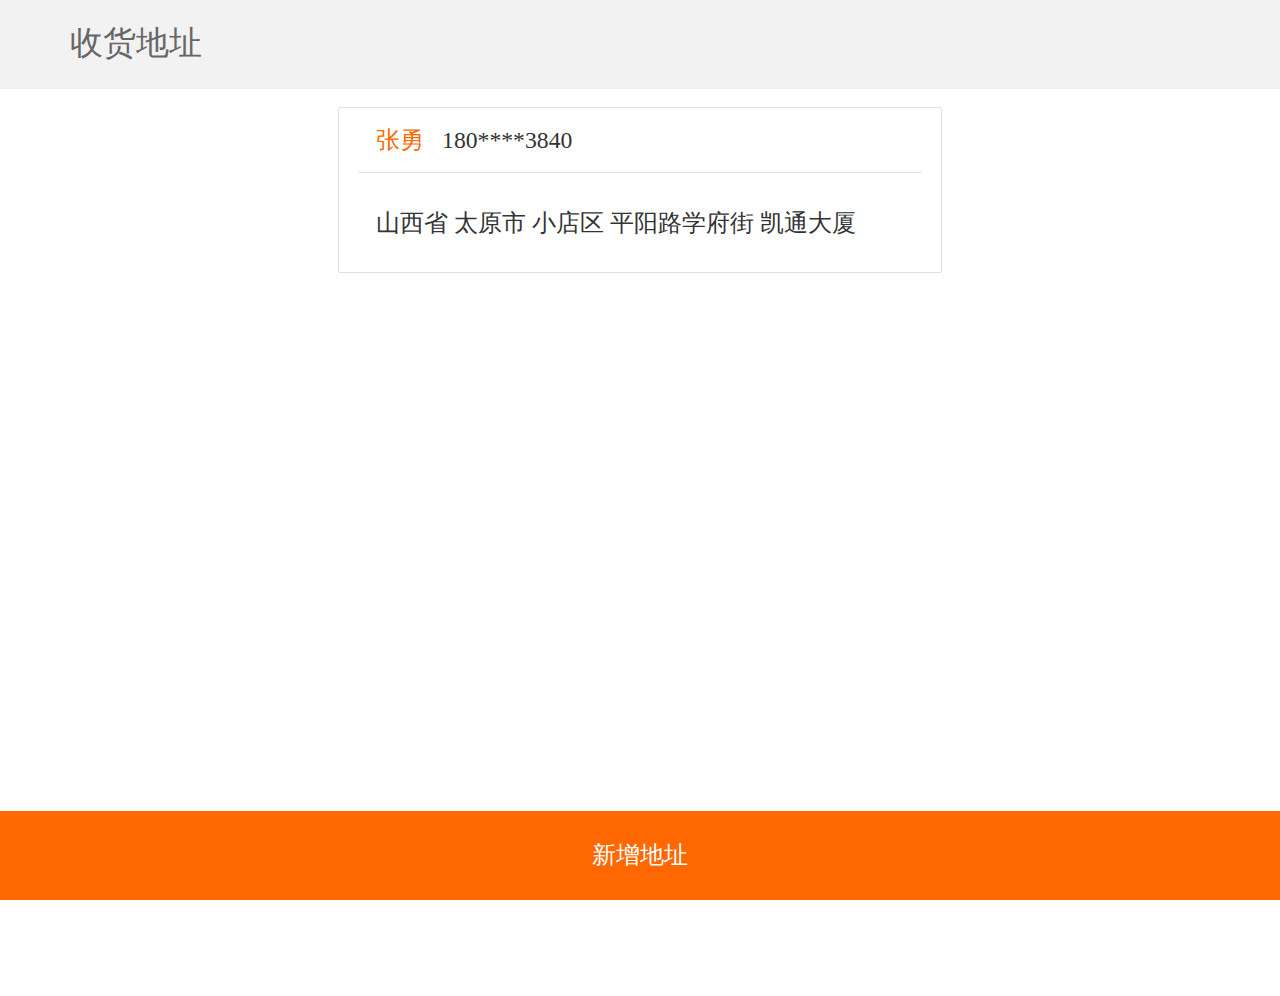
==== address.html @ d422308e "3333" ====
<!DOCTYPE html>
<html>
	<head>
		<meta charset="utf-8">
		<meta name="viewport" content="width=device-width,initial-scale=1.0">
		<link rel="stylesheet" href="css/base.css"/>
		<link rel="stylesheet" href="css/address.css"/>
		<script src="js/rem.js"></script>
		<title>收货地址</title>
	</head>
	<body>
		<div class="root">
		<!-- 头部开始 -->
		<div class="header">
			<a href="gouwuche.html" class="iconfont">&#xe641;</a>
			<span>收货地址</span>
		</div>
		<!-- 头部结束 -->
		<div class="middle-box">
			<div class="top-box">
				<span class="name">张勇</span>
				<span>180****3840</span>
			</div>
			<div class="bottom-box">
				<span>山西省  太原市  小店区  平阳路学府街  凯通大厦</span>
			</div>
		</div>
		<a href="newaddress.html" class="foot">新增地址</a>
		</div>

	</body>
</html>
---- css/base.css ----
*{
	margin: 0;
	padding: 0;
	font-family: "微软雅黑","苹方";
	font-style: normal;
	font-weight: normal;
}
@font-face {
  font-family: 'iconfont';  /* project id 986220 */
  src: url('//at.alicdn.com/t/font_986220_3ghp9dbceq5.eot');
  src: url('//at.alicdn.com/t/font_986220_3ghp9dbceq5.eot?#iefix') format('embedded-opentype'),
  url('//at.alicdn.com/t/font_986220_3ghp9dbceq5.woff') format('woff'),
  url('//at.alicdn.com/t/font_986220_3ghp9dbceq5.ttf') format('truetype'),
  url('//at.alicdn.com/t/font_986220_3ghp9dbceq5.svg#iconfont') format('svg');
}
.iconfont{
	font-family: iconfont;
}
a{
	text-decoration: none;
}
---- css/address.css ----
.root{
	max-width: 640px;
	height: 15rem;
	margin: 0 auto;
}.header{
	width: 100%;
	height: 1.5rem;
	background: #f2f2f2;
	/* align-items: center; */
	padding: 0 0.5rem;
	box-sizing: border-box;
	/* z-index: 300; */
	position: fixed;
	left: 0;
	top: 0;
}
.header>a{
	font-size: 0.56rem;
	color: #545454;
}
.header>span{
	font-size: 0.56rem;
	color: #676767;
	margin: 0 auto;
}
.middle-box{
	width: 10.2rem;
	height: 2.8rem;
	border: 1px solid #e0e0e0;
	border-radius: 2px;
	/* margin: 0.3rem 0.3rem 0 0.3rem; */
	margin-top: 1.8rem;
	margin-left: 0.3rem;
	box-sizing: border-box;
}
.middle-box .top-box{
	width: 9.5rem;
	height: 1.1rem;
	margin: 0 auto;
	display: flex;
	font-size: 0.4rem;
	color: #333;
	border-bottom: 1px solid #e0e0e0;
	box-sizing: border-box;
	line-height: 1.1rem;
}
.middle-box .top-box .name{
	color: #ff6700;
	margin: 0 0.3rem;
}
.middle-box .bottom-box{
	width: 9.5rem;
	height: 1.7rem;
	margin: 0 auto;
    font-size: 0.4rem;
	color: #333;
}
.middle-box .bottom-box>span{
	margin: 0.2rem 0.3rem ;
	line-height: 1.7rem;
}
.foot{
	width: 100%;
	height: 1.5rem;
	background: #ff6700;
	position: fixed;
	left: 0;
	bottom: 0;
	font-size: 0.4rem;
	text-align: center;
	line-height: 1.5rem;
	color: #fff;
}
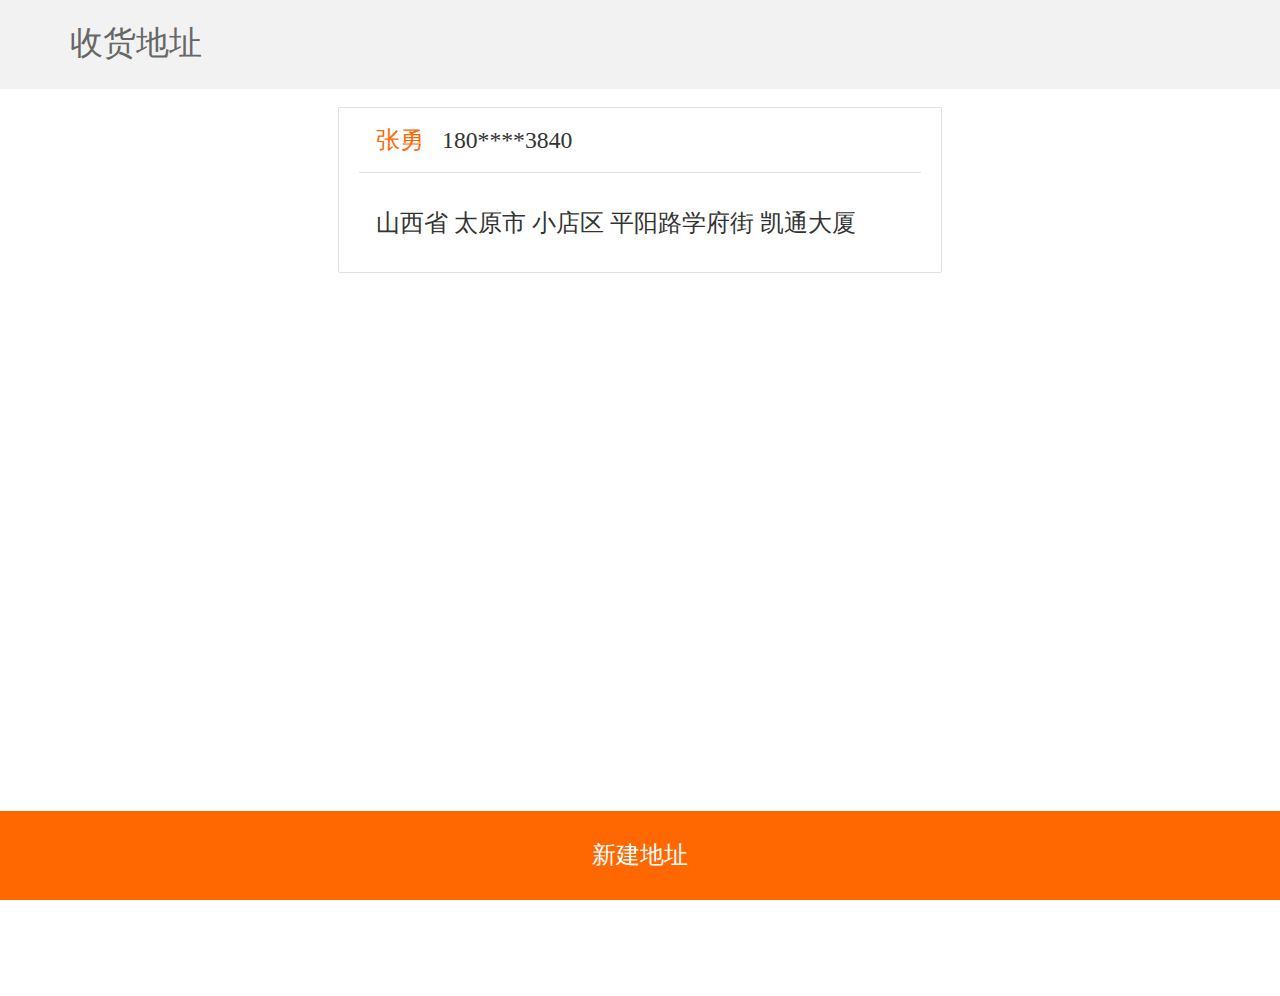
==== commit 16f22ee8: "6666" ====
--- a/address.html
+++ b/address.html
@@ -12,7 +12,7 @@
 		<div class="root">
 		<!-- 头部开始 -->
 		<div class="header">
-			<a href="gouwuche.html" class="iconfont">&#xe641;</a>
+			<a href="jiesuan.html" class="iconfont">&#xe641;</a>
 			<span>收货地址</span>
 		</div>
 		<!-- 头部结束 -->
@@ -25,7 +25,7 @@
 				<span>山西省  太原市  小店区  平阳路学府街  凯通大厦</span>
 			</div>
 		</div>
-		<a href="newaddress.html" class="foot">新增地址</a>
+		<a href="newaddress.html" class="foot">新建地址</a>
 		</div>
 
 	</body>
--- a/css/base.css
+++ b/css/base.css
@@ -18,4 +18,6 @@
 }
 a{
 	text-decoration: none;
-}+}
+
+
